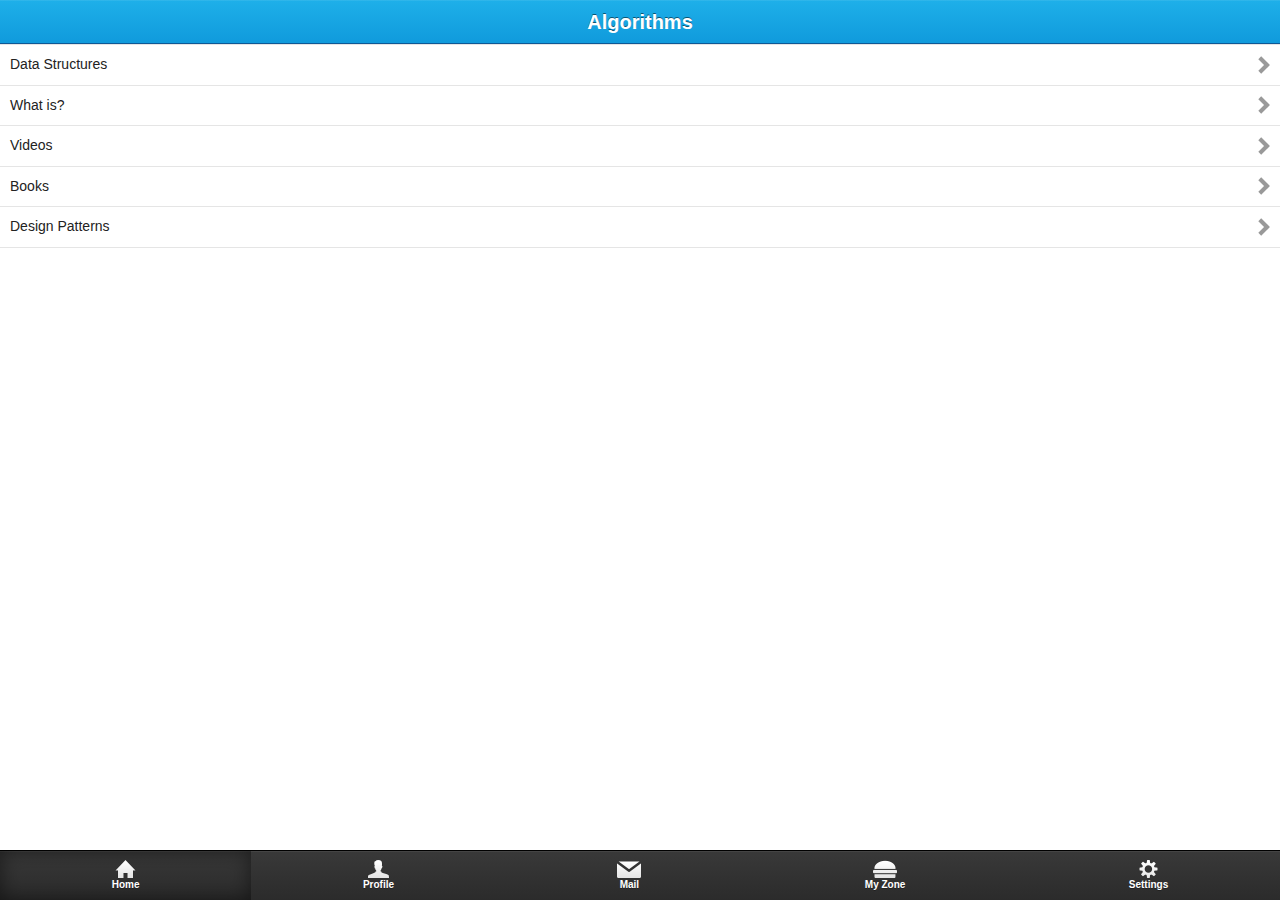
==== index.html @ 95b23fef "initial draft" ====
<!doctype html>
<html lang="en" ng-app="myApp">
<head>
  <meta charset="utf-8">
  <title>My AngularJS App</title>
   <link rel="stylesheet" href="css/ratchet.css">

</head>
<body>
  

  <div ng-view></div>
 <nav class="bar-tab">
  <ul class="tab-inner">
    <li class="tab-item active">
      <a href="#/1">
        <img class="tab-icon" src="img/icon-home.png">
        <div class="tab-label">Home</div>
      </a>
    </li>
    <li class="tab-item">
      <a href="#">
        <img class="tab-icon" src="img/icon-profile.png">
        <div class="tab-label">Profile</div>
      </a>
    </li>
    <li class="tab-item">
      <a href="#">
        <img class="tab-icon" src="img/icon-messages.png">
        <div class="tab-label">Mail</div>
      </a>
    </li>
    <li class="tab-item">
      <a href="#">
        <img class="tab-icon" src="img/icon-hamburger.png">
        <div class="tab-label">My Zone</div>
      </a>
    </li>
    <li class="tab-item">
      <a href="#">
        <img class="tab-icon" src="img/icon-settings.png">
        <div class="tab-label">Settings</div>
      </a>
    </li>
  </ul>
</nav>

   

  <!-- In production use:
  <script src="//ajax.googleapis.com/ajax/libs/angularjs/1.0.7/angular.min.js"></script>
  -->
  <script src="lib/angular/angular.js"></script>
  <script src="lib/angular/angular-route.js"></script>
  <script src="js/app.js"></script>
  <script src="js/services.js"></script>
  <script src="js/controllers.js"></script>
  <script src="js/filters.js"></script>
  <script src="js/directives.js"></script>
</body>
</html>
---- css/ratchet.css ----
/**
 * ==================================
 * Ratchet v1.0.2
 * Licensed under The MIT License
 * http://opensource.org/licenses/MIT
 * ==================================
 */

/* Hard reset
-------------------------------------------------- */

html,
body,
div,
span,
iframe,
h1,
h2,
h3,
h4,
h5,
h6,
p,
blockquote,
pre,
a,
abbr,
acronym,
address,
big,
cite,
code,
del,
dfn,
em,
img,
ins,
kbd,
q,
s,
samp,
small,
strike,
strong,
sub,
sup,
tt,
var,
b,
u,
i,
center,
dl,
dt,
dd,
ol,
ul,
li,
fieldset,
form,
label,
legend,
table,
caption,
tbody,
tfoot,
thead,
tr,
th,
td,
article,
aside,
canvas,
details,
embed,
figure,
figcaption,
footer,
header,
hgroup,
menu,
nav,
output,
section,
summary,
time,
audio,
video {
  padding: 0;
  margin: 0;
  border: 0;
}

/* Prevents iOS text size adjust after orientation change, without disabling (Thanks to @necolas) */
html {
  -webkit-text-size-adjust: 100%;
      -ms-text-size-adjust: 100%;
}

/* Base styles
-------------------------------------------------- */

body {
  position: fixed;
  top: 0;
  right: 0;
  bottom: 0;
  left: 0;
  font: 14px/1.25 "Helvetica Neue", sans-serif;
  color: #222;
  background-color: #fff;
}

/* Universal link styling */
a {
  color: #0882f0;
  text-decoration: none;
  -webkit-tap-highlight-color: rgba(0, 0, 0, 0); /* Removes the dark touch outlines on links */
}

/* Wrapper to be used around all content not in .bar-title and .bar-tab */
.content {
  position: fixed;
  top: 0;
  right: 0;
  bottom: 0;
  left: 0;
  overflow: auto;
  background-color: #fff;
  -webkit-transition-property: top, bottom;
          transition-property: top, bottom;
  -webkit-transition-duration: .2s, .2s;
          transition-duration: .2s, .2s;
  -webkit-transition-timing-function: linear, linear;
          transition-timing-function: linear, linear;
  -webkit-overflow-scrolling: touch;
}

/* Hack to force all relatively and absolutely positioned elements still render while scrolling
   Note: This is a bug for "-webkit-overflow-scrolling: touch" */
.content > * {
  -webkit-transform: translateZ(0px);
          transform: translateZ(0px);
}

/* Utility wrapper to pad in components like forms, block buttons and segmented-controllers so they're not full-bleed */
.content-padded {
  padding: 10px;
}

/* Pad top/bottom of content so it doesn't hide behind .bar-title and .bar-tab.
   Note: For these to work, content must come after both bars in the markup */
.bar-title ~ .content {
  top: 44px;
}
.bar-tab ~ .content {
  bottom: 51px;
}
.bar-header-secondary ~ .content {
  top: 88px;
}/* General bar styles
-------------------------------------------------- */

[class*="bar-"] {
  position: fixed;
  right: 0;
  left: 0;
  //z-index: 10;
  height: 44px;
  padding: 5px;
  box-sizing: border-box;
}

/* Modifier class to dock any bar below .bar-title */
.bar-header-secondary {
  top: 45px;
}

/* Modifier class to dock any bar to bottom of viewport */
.bar-footer {
  bottom: 0;
}

/* Generic bar for wrapping buttons, segmented controllers, etc. */
.bar-standard {
  background-color: #f2f2f2;
  background-image: -webkit-linear-gradient(top, #f2f2f2 0, #e5e5e5 100%);
  background-image: linear-gradient(to bottom, #f2f2f2 0, #e5e5e5 100%);
  border-bottom: 1px solid #aaa;
  box-shadow: inset 0 1px 1px -1px #fff;
}

/* Flip border position to top for footer bars */
.bar-footer.bar-standard,
.bar-footer-secondary.bar-standard {
  border-top: 1px solid #aaa;
  border-bottom-width: 0;
}

/* Title bar
-------------------------------------------------- */

/* Bar docked to top of viewport for showing page title and actions */
.bar-title {
  top: 0;
  display: -webkit-box;
  display: box;
  background-color: #1eb0e9;
  background-image: -webkit-linear-gradient(top, #1eb0e9 0, #109adc 100%);
  background-image: linear-gradient(to bottom, #1eb0e9 0, #109adc 100%);
  border-bottom: 1px solid #0e5895;
  box-shadow: inset 0 1px 1px -1px rgba(255, 255, 255, .8);
  -webkit-box-orient: horizontal;
          box-orient: horizontal;
}

/* Centered text in the .bar-title */
.bar-title .title {
  position: absolute;
  top: 0;
  left: 0;
  display: block;
  width: 100%;
  font-size: 20px;
  font-weight: bold;
  line-height: 44px;
  color: #fff;
  text-align: center;
  text-shadow: 0 -1px rgba(0, 0, 0, .5);
  white-space: nowrap;
}

.bar-title > a:not([class*="button"]) {
  display: block;
  width: 100%;
  height: 100%;
}

/* Retain specified title color */
.bar-title .title a {
  color: inherit;
}

/* Tab bar
-------------------------------------------------- */

/* Bar docked to bottom used for primary app navigation */
.bar-tab {
  bottom: 0;
  height: 50px;
  padding: 0;
  background-color: #393939;
  background-image: -webkit-linear-gradient(top, #393939 0, #2b2b2b 100%);
  background-image: linear-gradient(to bottom, #393939 0, #2b2b2b 100%);
  border-top: 1px solid #000;
  border-bottom-width: 0;
  box-shadow: inset 0 1px 1px -1px rgba(255, 255, 255, .6);
}

/* Wrapper for individual tab */
.tab-inner {
  display: -webkit-box;
  display: box;
  height: 100%;
  list-style: none;
  -webkit-box-orient: horizontal;
          box-orient: horizontal;
}

/* Navigational tab */
.tab-item {
  height: 100%;
  padding-top: 9px;
  text-align: center;
  box-sizing: border-box;
  -webkit-box-flex: 1;
          box-flex: 1;
}

/* Active state for tab */
.tab-item.active {
  box-shadow: inset 0 0 20px rgba(0, 0, 0, .5);
}

/* Icon for tab  */
.tab-icon {
  display: block;
  height: 18px;
  margin: 0 auto;
}

/* Label for tab */
.tab-label {
  margin-top: 1px;
  font-size: 10px;
  font-weight: bold;
  color: #fff;
  text-shadow: 0 1px rgba(0, 0, 0, .3);
}

/* Buttons in title bars
-------------------------------------------------- */

/* Generic style for all buttons in .bar-title */
.bar-title [class*="button"] {
  position: relative;
  z-index: 10; /* Places buttons over full width title */
  font-size: 12px;
  line-height: 23px;
  color: #fff;
  text-shadow: 0 -1px 0 rgba(0, 0, 0, .3);
  background-color: #1eb0e9;
  background-image: -webkit-linear-gradient(top, #1eb0e9 0, #0984c6 100%);
  background-image: linear-gradient(to bottom, #1eb0e9 0, #0984c6 100%);
  border: 1px solid #0e5895;
  box-shadow: 0 1px rgba(255, 255, 255, .25);
  -webkit-box-flex: 0;
          box-flex: 0;
}


/* Hacky way to right align buttons outside of flex-box system
   Note: is only absolutely positioned button, would be better if flex-box had an "align right" option */
.bar-title .title + [class*="button"]:last-child,
.bar-title .button + [class*="button"]:last-child,
.bar-title [class*="button"].pull-right {
  position: absolute;
  top: 5px;
  right: 5px;
}

/* Override standard button active states */
.bar-title .button:active {
  color: #fff;
  background-color: #0876b1;
}

/* Directional buttons in title bars (thanks to @GregorAdams for solution - http://cssnerd.com/2011/11/30/the-best-pure-css3-ios-style-arrow-back-button/)
-------------------------------------------------- */

/* Add relative positioning so :before content is positioned properly */
.bar-title .button-prev,
.bar-title .button-next {
  position: relative;
}

/* Prev/next button base styles */
.bar-title .button-prev {
  margin-left: 7px; /* Push over to make room for :before content */
  border-left: 0;
  border-bottom-left-radius: 10px 15px;
  border-top-left-radius: 10px 15px;
}
.bar-title .button-next {
  margin-right: 7px; /* Push over to make room for :before content */
  border-right: 0;
  border-top-right-radius: 10px 15px;
  border-bottom-right-radius: 10px 15px;
}

/* Pointed part of directional button */
.bar-title .button-prev:before,
.bar-title .button-next:before {
  position: absolute;
  top: 2px;
  width: 27px;
  height: 27px;
  border-radius: 30px 100px 2px 40px / 2px 40px 30px 100px;
  content: '';
  box-shadow: inset 1px 0 #0e5895, inset 0 1px #0e5895;
  -webkit-mask-image: -webkit-gradient(linear, left top, right bottom, from(#000), color-stop(.33, #000), color-stop(.5, transparent), to(transparent));
                  mask-image: gradient(linear, left top, right bottom, from(#000), color-stop(.33, #000), color-stop(.5, transparent), to(transparent));
}
.bar-title .button-prev:before {
  left: -5px;
  background-image: -webkit-gradient(linear, left bottom, right top, from(#0984c6), to(#1eb0e9));
  background-image: gradient(linear, left bottom, right top, from(#0984c6), to(#1eb0e9));
  border-left: 1.5px solid rgba(255, 255, 255, .25);
  -webkit-transform: rotate(-45deg) skew(-10deg, -10deg);
          transform: rotate(-45deg) skew(-10deg, -10deg);
}
.bar-title .button-next:before {
  right: -5px;
  background-image: -webkit-gradient(linear, left bottom, right top, from(#1eb0e9), to(#0984c6));
  background-image: gradient(linear, left bottom, right top, from(#1eb0e9), to(#0984c6));
  border-top: 1.5px solid rgba(255, 255, 255, .25);
  -webkit-transform: rotate(135deg) skew(-10deg, -10deg);
          transform: rotate(135deg) skew(-10deg, -10deg);
}

/* Active states for the directional buttons */
.bar-title .button-prev:active,
.bar-title .button-next:active,
.bar-title .button-prev:active:before,
.bar-title .button-next:active:before {
  color: #fff;
  background-color: #0876b1;
  background-image: none;
}
.bar-title .button-prev:active:before,
.bar-title .button-next:active:before {
  content: '';
}
.bar-title .button-prev:active:before {
  box-shadow: inset 0 3px 3px rgba(0, 0, 0, .2);
}
.bar-title .button-next:active:before {
  box-shadow: inset 0 -3px 3px rgba(0, 0, 0, .2);
}

/* Block buttons in any bar
-------------------------------------------------- */

/* Add proper padding and replace buttons normal dropshadow with a shine from bar */
[class*="bar"] .button-block {
  padding: 7px 0;
  margin-bottom: 0;
  box-shadow: inset 0 1px 1px rgba(255, 255, 255, .4), 0 1px rgba(255, 255, 255, .8);
}

/* Override standard padding changes for .button-blocks */
[class*="bar"] .button-block:active {
  padding: 7px 0;
}

/* Segmented controller in any bar
-------------------------------------------------- */

/* Remove standard segmented bottom margin */
[class*="bar-"] .segmented-controller {
  margin-bottom: 0;
}

/* Add margins between segmented controllers and buttons */
[class*="bar-"] .segmented-controller + [class*="button"],
[class*="bar-"] [class*="button"] + .segmented-controller {
  margin-left: 5px;
}

/* Segmented controller in a title bar
-------------------------------------------------- */

.bar-title .segmented-controller {
  line-height: 18px;
  text-shadow: 0 -1px 0 rgba(0, 0, 0, 0.3);
  background-color: #1eb0e9;
  background-image: -webkit-linear-gradient(top, #1eb0e9 0, #0984c6 100%);
  background-image: linear-gradient(to bottom, #1eb0e9 0, #0984c6 100%);
  border: 1px solid #0e5895;
  border-radius: 3px;
  box-shadow: 0 1px rgba(255, 255, 255, .25);
  -webkit-box-flex: 1;
          box-flex: 1;
}

/* Set color for tab border and highlight */
.bar-title .segmented-controller li {
  border-left: 1px solid #0e5895;
  box-shadow: inset 1px 0 rgba(255, 255, 255, .25);
}

/* Remove inset shadow from first tab or one to the right of the active tab  */
.bar-title .segmented-controller .active + li,
.bar-title .segmented-controller li:first-child {
  box-shadow: none;
}

/* Remove left-hand border from first tab */
.bar-title .segmented-controller li:first-child {
  border-left-width: 0;
}

/* Depressed state (active) */
.bar-title .segmented-controller li.active {
  background-color: #0082c4;
  box-shadow: inset 0 1px 6px rgba(0, 0, 0, .3);
}

/* Set color of links to white */
.bar-title .segmented-controller li > a {
  color: #fff;
}


/* Search forms in standard bar
-------------------------------------------------- */

/* Position/size search bar within the bar */
.bar-standard input[type=search] {
  height: 32px;
  margin: 0;
}/* Lists
-------------------------------------------------- */

/* Remove usual bullet styles from list */
.list {
  margin-bottom: 10px;
  list-style: none;
  background-color: #fff;
}

/* Pad each list item and add dividers */
.list li {
  position: relative;
  padding: 11px 60px 11px 10px; /* Given extra right padding to accomodate counts, chevrons or buttons */
  border-bottom: 1px solid rgba(0, 0, 0, .1);
}

/* Give top border to first list items */
.list li:first-child {
  border-top: 1px solid rgba(0, 0, 0, .1);
}

/* If a list of links, make sure the child <a> takes up full list item tap area (want to avoid selecting child buttons though) */
.list li > a:not([class*="button"]) {
  position: relative;
  display: block;
  padding: inherit;
  margin: -11px -60px -11px -10px;
  color: inherit;
}

/* Inset list
-------------------------------------------------- */

.list.inset {
  width: auto;
  margin-right: 10px;
  margin-left: 10px;
  border: 1px solid rgba(0, 0, 0, .1);
  border-radius: 6px;
  box-sizing: border-box;
}

/* Remove border from first/last standard list items to avoid double border at top/bottom of lists */
.list.inset li:first-child {
  border-top-width: 0;
}
.list.inset li:last-child {
  border-bottom-width: 0;
}


/* List dividers
-------------------------------------------------- */

.list .list-divider {
  position: relative;
  top: -1px;
  padding-top: 6px;
  padding-bottom: 6px;
  font-size: 12px;
  font-weight: bold;
  line-height: 18px;
  text-shadow: 0 1px 0 rgba(255, 255, 255, .5);
  background-color: #f8f8f8;
  background-image: -webkit-linear-gradient(top, #f8f8f8 0, #eee 100%);
  background-image: linear-gradient(to bottom, #f8f8f8 0, #eee 100%);
  border-top: 1px solid rgba(0, 0, 0, .1);
  border-bottom: 1px solid rgba(0, 0, 0, .1);
  box-shadow: inset 0 1px 1px rgba(255, 255, 255, .4);
}

/* Rounding first divider on inset lists and remove border on the top */
.list.inset .list-divider:first-child {
  top: 0;
  border-top-width: 0;
  border-radius: 6px 6px 0 0;
}

/* Rounding last divider on inset lists */
.list.inset .list-divider:last-child {
  border-radius: 0 0 6px 6px;
}

/* Right-aligned subcontent in lists (chevrons, buttons, counts and toggles)
-------------------------------------------------- */
.list .chevron,
.list [class*="button"],
.list [class*="count"],
.list .toggle {
  position: absolute;
  top: 50%;
  right: 10px;
}

 /* Position chevrons/counts vertically centered on the right in list items */
.list .chevron,
.list [class*="count"] {
  margin-top: -10px; /* Half height of chevron */
}

/* Push count over if there's a sibling chevron */
.list .chevron + [class*="count"] {
  right: 30px;
}

/* Position buttons vertically centered on the right in list items */
.list [class*="button"] {
  left: auto;
  margin-top: -14px; /* Half height of button */
}

.list .toggle {
  margin-top: -15px; /* Half height of toggle */
}/* Forms
-------------------------------------------------- */

/* Force form elements to inherit font styles */
input,
textarea,
button,
select {
  font-family: inherit;
  font-size: inherit;
}

/* Stretch inputs/textareas to full width and add height to maintain a consistent baseline */
select,
textarea,
input[type="text"],
input[type=search],
input[type="password"],
input[type="datetime"],
input[type="datetime-local"],
input[type="date"],
input[type="month"],
input[type="time"],
input[type="week"],
input[type="number"],
input[type="email"],
input[type="url"],
input[type="tel"],
input[type="color"],
.input-group {
  width: 100%;
  height: 40px;
  padding: 10px;
  margin-bottom: 10px;
  background-color: #fff;
  border: 1px solid rgba(0, 0, 0, .2);
  border-radius: 3px;
  box-shadow: 0 1px 1px rgba(255, 255, 255, .2), inset 0 1px 1px rgba(0, 0, 0, .1);
  -webkit-appearance: none;
  box-sizing: border-box;
  outline: none;
}

/* Fully round search input */
input[type=search] {
  height: 34px;
  font-size: 14px;
  border-radius: 30px;
}

/* Allow text area's height to grow larger than a normal input */
textarea {
  height: auto;
}

/* Style select button to look like part of the Ratchet's style */
select {
  height: auto;
  font-size: 14px;
  background-color: #f8f8f8;
  background-image: -webkit-linear-gradient(top, #f8f8f8 0%, #d4d4d4 100%);
  background-image: linear-gradient(to bottom, #f8f8f8 0%, #d4d4d4 100%);
  box-shadow: inset 0 1px 1px rgba(0, 0, 0, .1);
}


/* Input groups (cluster multiple inputs together into a single group)
-------------------------------------------------- */

/* Reset from initial form setup styles */
.input-group {
  width: auto;
  height: auto;
  padding: 0;
}

/* Remove spacing, borders, shadows and rounding since it all belongs on the .input-group not the input */
.input-group input {
  margin-bottom: 0;
  background-color: transparent;
  border: 0;
  border-bottom: 1px solid rgba(0, 0, 0, .2);
  border-radius: 0;
  box-shadow: none;
}

/* Remove bottom border on last input to avoid double bottom border */
.input-group input:last-child {
  border-bottom-width: 0;
}

/* Input groups with labels
-------------------------------------------------- */

/* To use labels with input groups, wrap a label and an input in an .input-row */
.input-row {
  overflow: hidden;
  border-bottom: 1px solid rgba(0, 0, 0, .2);
}

/* Remove bottom border on last input-row to avoid double bottom border */
.input-row:last-child {
  border-bottom-width: 0;
}

/* Labels get floated left with a set percentage width */
.input-row label {
  float: left;
  width: 25%;
  padding: 11px 10px 9px 13px; /* Optimizing the baseline for mobile. */
  font-weight: bold;
}

/* Actual inputs float to right of labels and also have a set percentage */
.input-row label + input {
  float: right;
  width: 65%;
  padding-left: 0;
  margin-bottom: 0;
  border-bottom: 0;
}/* General button styles
-------------------------------------------------- */

[class*="button"] {
  position: relative;
  display: inline-block;
  padding: 4px 12px;
  margin: 0;
  font-weight: bold;
  line-height: 18px;
  color: #333;
  text-align: center;
  text-shadow: 0 1px 0 rgba(255, 255, 255, 0.5);
  vertical-align: top;
  cursor: pointer;
  background-color: #f8f8f8;
  background-image: -webkit-linear-gradient(top, #f8f8f8 0, #d4d4d4 100%);
  background-image: linear-gradient(to bottom, #f8f8f8 0, #d4d4d4 100%);
  border: 1px solid rgba(0, 0, 0, .3);
  border-radius: 3px;
  box-shadow: inset 0 1px 1px rgba(255, 255, 255, .4), 0 1px 2px rgba(0, 0, 0, .05);
}

/* Active */
[class*="button"]:active {
  padding-top: 5px;
  padding-bottom: 3px;
  color: #333;
  background-color: #ccc;
  background-image: none;
  box-shadow: inset 0 3px 3px rgba(0, 0, 0, .2);
}

/* Button modifiers
-------------------------------------------------- */

/* Overriding styles for buttons with modifiers  */
.button-main,
.button-positive,
.button-negative {
  color: #fff;
  text-shadow: 0 -1px 0 rgba(0, 0, 0, .3);
}

/* Main button */
.button-main {
  background-color: #1eafe7;
  background-image: -webkit-linear-gradient(top, #1eafe7 0, #1a97c8 100%);
  background-image: linear-gradient(to bottom, #1eafe7 0, #1a97c8 100%);
  border: 1px solid #117aaa;
}

/* Positive button  */
.button-positive {
  background-color: #34ba15;
  background-image: -webkit-linear-gradient(top, #34ba15 0, #2da012 100%);
  background-image: linear-gradient(to bottom, #34ba15 0, #2da012 100%);
  border: 1px solid #278f0f;
}

/* Negative button  */
.button-negative {
  background-color: #e71e1e;
  background-image: -webkit-linear-gradient(top, #e71e1e 0,#c71a1a 100%);
  background-image: linear-gradient(to bottom, #e71e1e 0, #c71a1a 100%);
  border: 1px solid #b51a1a;
}

/* Active state for buttons with modifiers */
.button-main:active,
.button-positive:active,
.button-negative:active {
  color: #fff;
}
.button-main:active {
  background-color: #0876b1;
}
.button-positive:active {
  background-color: #298f11;
}
.button-negative:active {
  background-color: #b21a1a;
}

/* Block level buttons (full width buttons) */
.button-block {
  display: block;
  padding: 11px 0 13px;
  margin-bottom: 10px;
  font-size: 16px;
}

/* Active state for block level buttons */
.button-block:active {
  padding: 12px 0;
}

/* Make button elements go full width when given .button-block class */
button.button-block {
  width: 100%;
}

/* Counts in buttons
-------------------------------------------------- */

/* Generic styles for all counts within buttons */
[class*="button"] [class*="count"] {
  padding-top: 2px;
  padding-bottom: 2px;
  margin-right: -4px;
  margin-left: 4px;
  text-shadow: none;
  background-color: rgba(0, 0, 0, .2);
  box-shadow: inset 0 1px 1px -1px #000000, 0 1px 1px -1px #fff;
}

/* Position counts within block level buttons
   Note: These are absolutely positioned so that text of button isn't "pushed" by count and always
   stays at true center of button */
.button-block [class*="count"] {
  position: absolute;
  right: 0;
  padding-top: 4px;
  padding-bottom: 4px;
  margin-right: 10px;
}/* Chevrons
-------------------------------------------------- */

.chevron {
  display: block;
  height: 20px;
}

/* Base styles for both 1/2's of the chevron */
.chevron:before,
.chevron:after {
  position: relative;
  display: block;
  width: 12px;
  height: 4px;
  background-color: #999;
  content: '';
}

/* Position and rotate respective 1/2's of the chevron */
.chevron:before {
  top: 5px;
  -webkit-transform: rotate(45deg);
          transform: rotate(45deg);
}
.chevron:after {
  top: 7px;
  -webkit-transform: rotate(-45deg);
          transform: rotate(-45deg);
}/* General count styles
-------------------------------------------------- */

[class*="count"] {
  display: inline-block;
  padding: 4px 9px;
  font-size: 12px;
  font-weight: bold;
  line-height: 13px;
  color: #fff;
  background-color: rgba(0, 0, 0, .3);
  border-radius: 100px;
}

/* Count modifiers
-------------------------------------------------- */

/* Overriding styles for counts with modifiers  */
.count-main,
.count-positive,
.count-negative {
  color: #fff;
  text-shadow: 0 -1px 0 rgba(0, 0, 0, .3);
}

/* Main count  */
.count-main {
  background-color: #1eafe7;
  background-image: -webkit-linear-gradient(top, #1eafe7 0, #1a97c8 100%);
  background-image: linear-gradient(to bottom, #1eafe7 0, #1a97c8 100%);
}

/* Positive count  */
.count-positive {
  background-color: #34ba15;
  background-image: -webkit-linear-gradient(top, #34ba15 0, #2da012 100%);
  background-image: linear-gradient(to bottom, #34ba15 0, #2da012 100%);
}

/* Negative count  */
.count-negative {
  background-color: #e71e1e;
  background-image: -webkit-linear-gradient(top, #e71e1e 0,#c71a1a 100%);
  background-image: linear-gradient(to bottom, #e71e1e 0, #c71a1a 100%);
}/* Segmented controllers
-------------------------------------------------- */

.segmented-controller {
  display: -webkit-box;
  display: box;
  margin-bottom: 10px;
  overflow: hidden;
  font-size: 12px;
  font-weight: bold;
  text-shadow: 0 1px rgba(255, 255, 255, .5);
  list-style: none;
  background-color: #f8f8f8;
  background-image: -webkit-linear-gradient(top, #f8f8f8 0, #d4d4d4 100%);
  background-image: linear-gradient(to bottom, #f8f8f8 0, #d4d4d4 100%);
  border: 1px solid #aaa;
  border-radius: 3px;
  box-shadow: inset 0 1px rgba(255, 255, 255, 0.5), 0 1px rgba(255, 255, 255, .8);
  -webkit-box-orient: horizontal;
          box-orient: horizontal;
}

/* Section within controller */
.segmented-controller li {
  overflow: hidden;
  text-align: center;
  white-space: nowrap;
  border-left: 1px solid #aaa;
  box-shadow: inset 1px 0 rgba(255, 255, 255, .5);
  -webkit-box-flex: 1;
          box-flex: 1;
}

/* Link that fills each section */
.segmented-controller li > a {
  display: block;
  padding: 8px 16px;
  overflow: hidden;
  line-height: 15px;
  color: #333;
  text-overflow: ellipsis;
}

/* Remove border-left and shadow from first section */
.segmented-controller li:first-child {
  border-left-width: 0;
  box-shadow: none;
}

/* Active segment of controller */
.segmented-controller li.active {
  background-color: #ccc;
  box-shadow: inset 0 1px 5px rgba(0, 0, 0, .3);
}

.segmented-controller-item {
  display: none;
}

.segmented-controller-item.active {
  display: block;
}/* Popovers (to be used with popovers.js)
-------------------------------------------------- */

.popover {
  position: fixed;
  top: 55px;
  left: 50%;
  z-index: 20;
  display: none;
  width: 280px;
  padding: 5px;
  margin-left: -146px;
  background-color: #555;
  background-image: -webkit-linear-gradient(top, #555 5%, #555 6%, #111 30%);
  background-image: linear-gradient(to bottom, #555 5%, #555 6%,#111 30%);
  border: 1px solid #111;
  border-radius: 6px;
  opacity: 0;
  box-shadow: inset 0 1px 1px -1px #fff, 0 3px 10px rgba(0, 0, 0, .3);
  -webkit-transform: translate3d(0, -15px, 0);
          transform: translate3d(0, -15px, 0);
  -webkit-transition: -webkit-transform 0.2s ease-in-out, opacity 0.2s ease-in-out;
                  transition: transform 0.2s ease-in-out, opacity 0.2s ease-in-out;
}

/* Caret on top of popover using CSS triangles (thanks to @chriscoyier for solution) */
.popover:before,
.popover:after {
  position: absolute;
  left: 50%;
  width: 0;
  height: 0;
  content: '';
}
.popover:before {
  top: -20px;
  margin-left: -21px;
  border-right: 21px solid transparent;
  border-bottom: 21px solid #111;
  border-left: 21px solid transparent;
}
.popover:after {
  top: -19px;
  margin-left: -20px;
  border-right: 20px solid transparent;
  border-bottom: 20px solid #555;
  border-left: 20px solid transparent;
}

/* Wrapper for a title and buttons */
.popover-header {
  display: -webkit-box;
  display: box;
  height: 34px;
  margin-bottom: 5px;
}

/* Centered title for popover */
.popover-header .title {
  position: absolute;
  top: 0;
  left: 0;
  width: 100%;
  margin: 15px 0;
  font-size: 16px;
  font-weight: bold;
  line-height: 12px;
  color: #fff;
  text-align: center;
  text-shadow: 0 -1px rgba(0, 0, 0, .5);
}

/* Generic style for all buttons in .popover-header */
.popover-header [class*="button"] {
  z-index: 25;
  font-size: 12px;
  line-height: 22px;
  color: #fff;
  text-shadow: 0 -1px 0 rgba(0, 0, 0, .3);
  background-color: #454545;
  background-image: -webkit-linear-gradient(top, #454545 0, #353535 100%);
  background-image: linear-gradient(to bottom, #454545 0, #353535 100%);
  border: 1px solid #111;
  -webkit-box-flex: 0;
          box-flex: 0;
}

/* Hacky way to right align buttons outside of flex-box system
   Note: is only absolutely positioned button, would be better if flex-box had an "align right" option */
.popover-header .title + [class*="button"]:last-child,
.popover-header .button + [class*="button"]:last-child,
.popover-header [class*="button"].pull-right {
  position: absolute;
  top: 5px;
  right: 5px;
}

/* Active state for popover header buttons */
.popover-header .button:active {
  color: #fff;
  background-color: #0876b1;
}

/* Popover animation
-------------------------------------------------- */

.popover.visible {
  opacity: 1;
  -webkit-transform: translate3d(0, 0, 0);
          transform: translate3d(0, 0, 0);
}

/* Backdrop (used as invisible touch escape)
-------------------------------------------------- */

.backdrop {
  position: fixed;
  top: 0;
  right: 0;
  bottom: 0;
  left: 0;
  z-index: 10;
}

/* Block level buttons in popovers
-------------------------------------------------- */

/* Positioning and giving darker border to look sharp against dark popover */
.popover .button-block {
  margin-bottom: 5px;
  border: 1px solid #111;
}

/* Remove extra margin on bottom of last button */
.popover .button-block:last-child {
  margin-bottom: 0;
}

/* Lists in popovers
-------------------------------------------------- */

.popover .list {
  width: auto;
  max-height: 250px;
  margin-right: 0;
  margin-bottom: 0;
  margin-left: 0;
  overflow: auto;
  background-color: #fff;
  border: 1px solid #000;
  border-radius: 3px;
  -webkit-overflow-scrolling: touch;
}/* Modals
-------------------------------------------------- */
.modal {
  position: fixed; 
  top: 0;
  opacity: 0;
  z-index: 11; 
  width: 100%;
  min-height: 100%;
  overflow: hidden;
  background-color: #fff;  
  -webkit-transform: translate3d(0, 100%, 0);
          transform: translate3d(0, 100%, 0);
  -webkit-transition: -webkit-transform .25s ease-in-out, opacity 1ms .25s;
          transition:         transform .25s ease-in-out, opacity 1ms .25s;
}

/* Modal - When active
-------------------------------------------------- */
.modal.active {
  opacity: 1;
  height: 100%;
  -webkit-transition: -webkit-transform .25s ease-in-out;
          transition:         transform .25 ease-in-out;
  -webkit-transform: translate3d(0, 0, 0);
          transform: translate3d(0, 0, 0);
}/* Slider styles (to be used with sliders.js)
-------------------------------------------------- */

/* Width/height of slider */
.slider,
.slider > li {
  width: 100%;
  height: 200px;
}

/* Outer wrapper for slider */
.slider {
  overflow: hidden;
  background-color: #000;
}

/* Inner wrapper for slider (width of all slides together) */
.slider > ul {
  position: relative;
  font-size: 0; /* Remove spaces from inline-block children */
  white-space: nowrap;
  -webkit-transition: all 0 linear;
          transition: all 0 linear;
}

/* Individual slide */
.slider > ul > li {
  display: inline-block;
  vertical-align: top; /* Ensure that li always aligns to top */
  width: 100%; 
  height: 100%;
}

/* Required reset of font-size to same as standard body */
.slider > ul > li > * {
  font-size: 14px;
}/* Toggle styles (to be used with toggles.js)
-------------------------------------------------- */

.toggle {
  position: relative;
  width: 75px;
  height: 28px;
  background-color: #eee;
  border: 1px solid #bbb;
  border-radius: 20px;
  box-shadow: inset 0 0 4px rgba(0, 0, 0, .1);
}

/* Text indicating "on" or "off". Default is "off" */
.toggle:before {
  position: absolute;
  right: 13px;
  font-weight: bold;
  line-height: 28px;
  color: #777;
  text-shadow: 0 1px #fff;
  text-transform: uppercase;
  content: "Off";
}

/* Sliding handle */
.toggle-handle {
  position: absolute;
  top: -1px;
  left: -1px;
  z-index: 2;
  width: 28px;
  height: 28px;
  background-color: #fff;
  background-image: -webkit-linear-gradient(top, #fff 0, #f2f2f2 100%);
  background-image: linear-gradient(to bottom, #fff 0, #f2f2f2 100%);
  border: 1px solid rgba(0, 0, 0, .2);
  border-radius: 100px;
  -webkit-transition: -webkit-transform 0.1s ease-in-out, border 0.1s ease-in-out;
                  transition: transform 0.1s ease-in-out, border 0.1s ease-in-out;
}

/* Active state for toggle */
.toggle.active {
  background-color: #19a8e4;
  background-image: -webkit-linear-gradient(top, #088cd4 0, #19a8e4 100%);
  background-image: linear-gradient(to bottom, #088cd4 0, #19a8e4 100%);
  border: 1px solid #096c9d;
  box-shadow: inset 0 0 15px rgba(255, 255, 255, .25);
}

/* Active state for toggle handle */
.toggle.active .toggle-handle {
  border-color: #0a76ad;
  -webkit-transform: translate3d(48px,0,0);
          transform: translate3d(48px,0,0);
}

/* Change "off" to "on" for active state */
.toggle.active:before {
  right: auto;
  left: 15px;
  color: #fff;
  text-shadow: 0 -1px rgba(0, 0, 0, 0.25);
  content: "On";
}/* Push styles (to be used with push.js)
-------------------------------------------------- */

/* Fade animation */
.content.fade {
  left: 0;
  opacity: 0;
  -webkit-transition: opacity .2s ease-in-out;
          transition: opacity .2s ease-in-out;
}
.content.fade.in {
  opacity: 1;
}

/* Slide animation */
.content.slide {
  -webkit-transform: translate3d(0, 0, 0);
          transform: translate3d(0, 0, 0);
 -webkit-transition: -webkit-transform .25s ease-in-out;
         transition:         transform .25s ease-in-out;
}
.content.slide.left {
  -webkit-transform: translate3d(-100%, 0, 0);
          transform: translate3d(-100%, 0, 0);
}
.content.slide.right {
  -webkit-transform: translate3d(100%, 0, 0);
          transform: translate3d(100%, 0, 0);
}
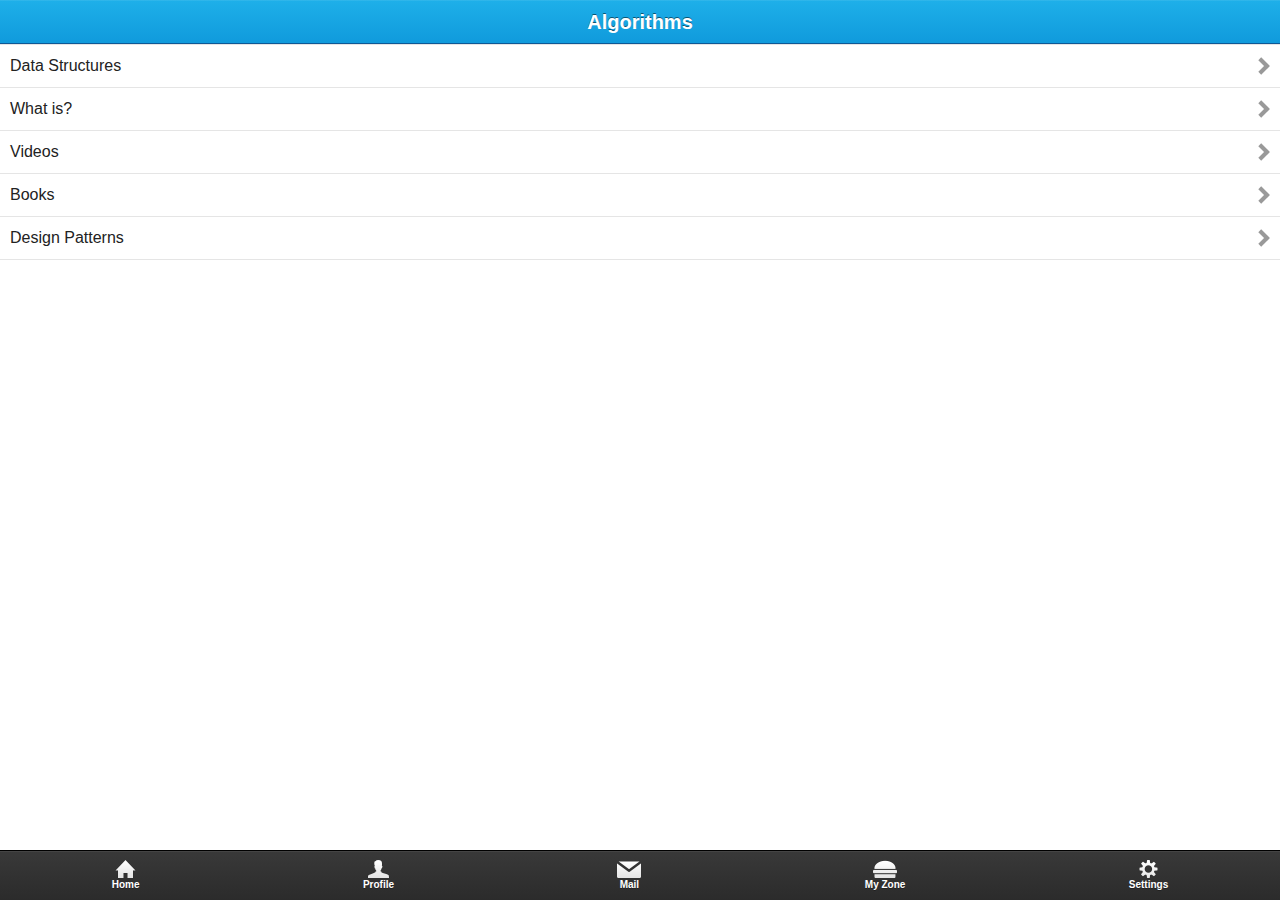
==== commit 543bd88a: "no message" ====
--- a/index.html
+++ b/index.html
@@ -4,7 +4,13 @@
   <meta charset="utf-8">
   <title>My AngularJS App</title>
    <link rel="stylesheet" href="css/ratchet.css">
+<style>
+  body
+  {
+    font-size:16px;
+  }
 
+</style>
 </head>
 <body>
   
@@ -12,7 +18,7 @@
   <div ng-view></div>
  <nav class="bar-tab">
   <ul class="tab-inner">
-    <li class="tab-item active">
+    <li class="tab-item">
       <a href="#/1">
         <img class="tab-icon" src="img/icon-home.png">
         <div class="tab-label">Home</div>
@@ -52,10 +58,13 @@
   -->
   <script src="lib/angular/angular.js"></script>
   <script src="lib/angular/angular-route.js"></script>
+ 
   <script src="js/app.js"></script>
   <script src="js/services.js"></script>
   <script src="js/controllers.js"></script>
   <script src="js/filters.js"></script>
   <script src="js/directives.js"></script>
+
+
 </body>
 </html>
